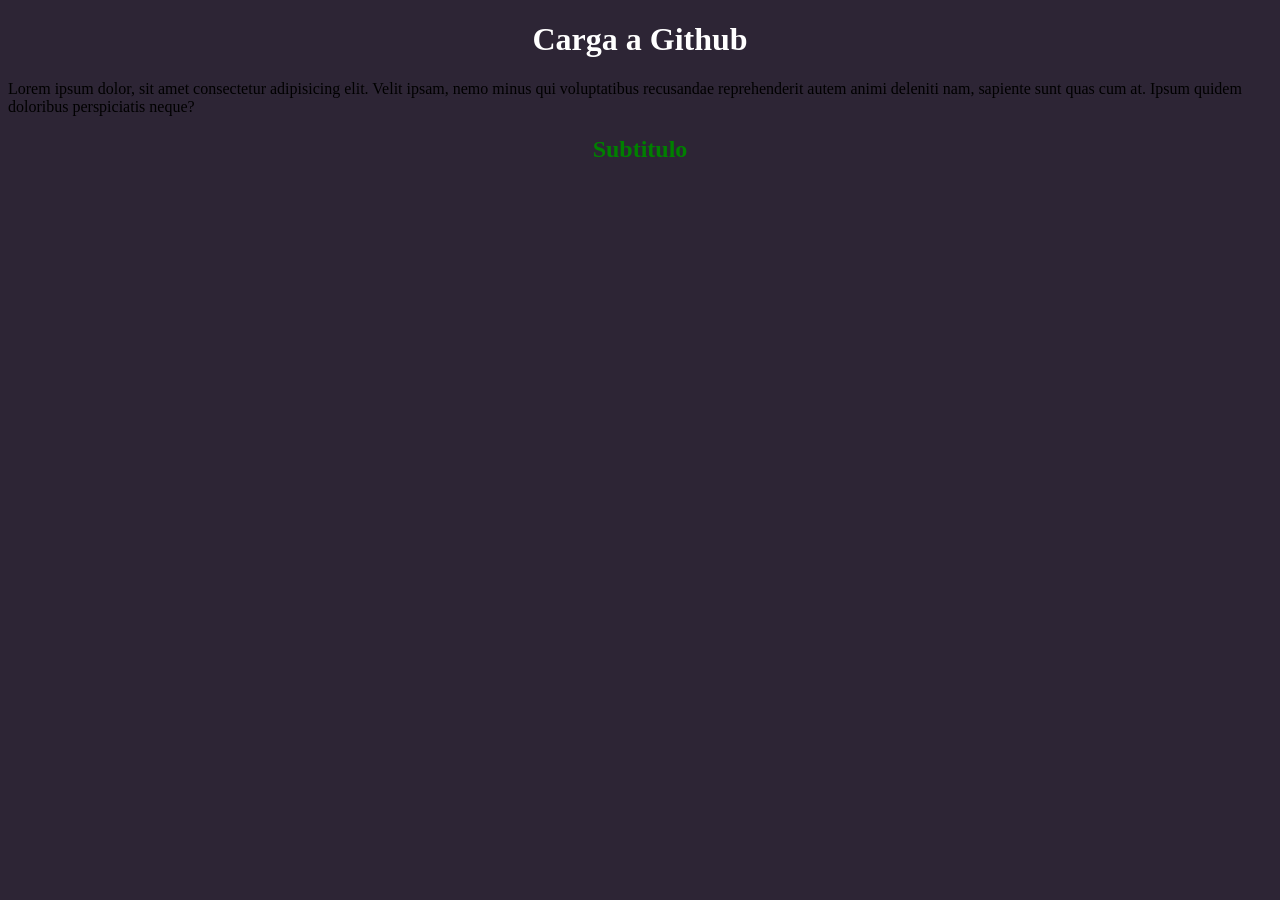
==== index.html @ 3db27cf1 "cambio 1.1" ====
<!DOCTYPE html>
<html lang="en">
<head>
    <meta charset="UTF-8">
    <meta name="viewport" content="width=device-width, initial-scale=1.0">
    <title>Subida a GH</title>
    <link rel="stylesheet" href="style.css">
</head>
<body>
    <h1>Carga a Github</h1>
    <p>Lorem ipsum dolor, sit amet consectetur adipisicing elit. Velit ipsam, nemo minus qui voluptatibus recusandae reprehenderit autem animi deleniti nam, sapiente sunt quas cum at. Ipsum quidem doloribus perspiciatis neque?</p>


    <h2>Subtitulo</h2>
</body>
</html>
---- style.css ----
body{
    background-color: rgb(45, 37, 53)
}
h1{
    color: white ;
    text-align: center;
 }
h2{
    color: green;
    text-align: center;
}
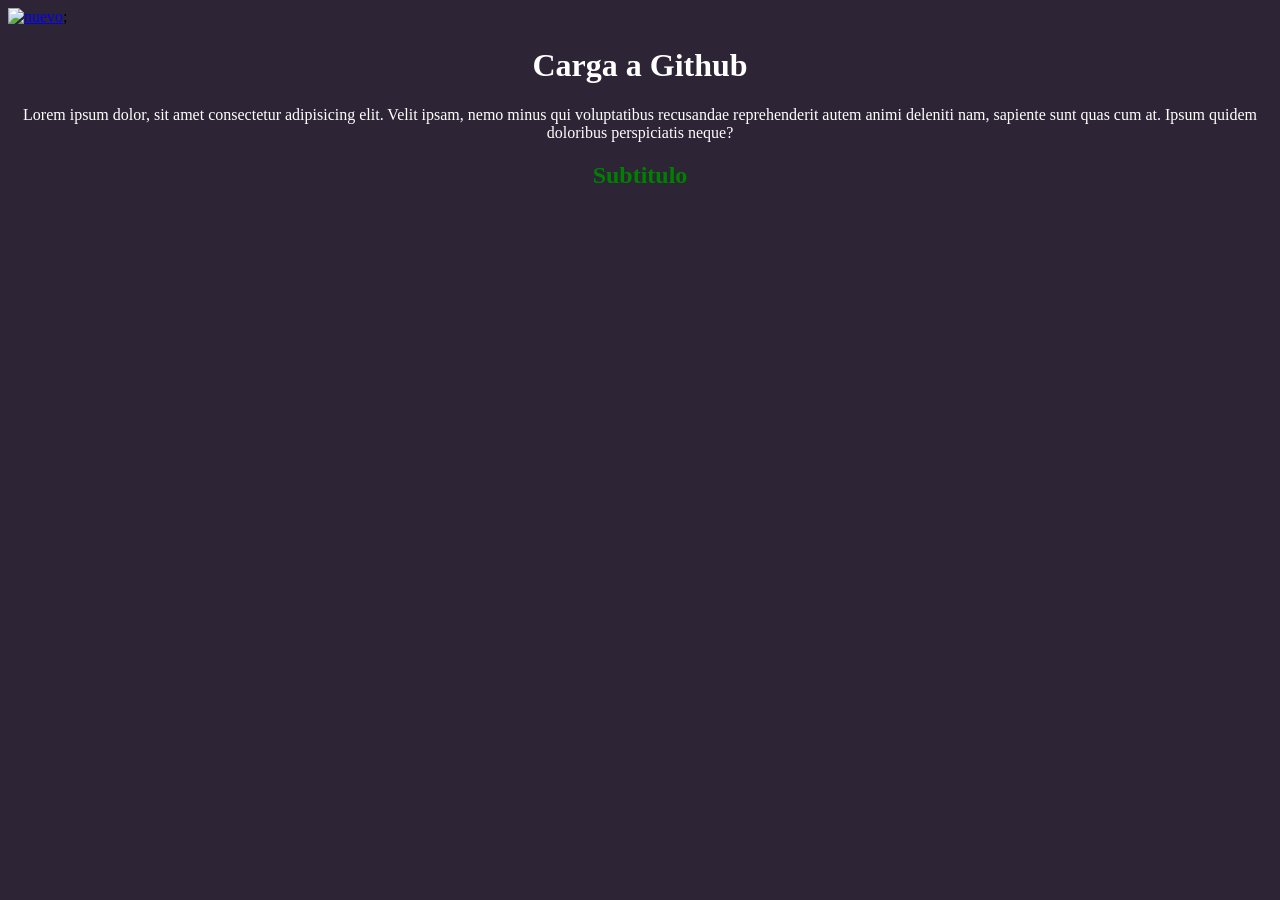
==== commit 04efd9f9: "logo prueba" ====
--- a/index.html
+++ b/index.html
@@ -7,6 +7,10 @@
     <link rel="stylesheet" href="style.css">
 </head>
 <body>
+    <nav> 
+    <a href="nuevo.html"><img width="200" src="https://www.pngwing.com/es/free-png-trify" alt="nuevo"></a>;
+
+    </nav>
     <h1>Carga a Github</h1>
     <p>Lorem ipsum dolor, sit amet consectetur adipisicing elit. Velit ipsam, nemo minus qui voluptatibus recusandae reprehenderit autem animi deleniti nam, sapiente sunt quas cum at. Ipsum quidem doloribus perspiciatis neque?</p>
 
--- a/style.css
+++ b/style.css
@@ -8,4 +8,8 @@
 h2{
     color: green;
     text-align: center;
+}
+p{
+    color: white;
+    text-align: center;
 }
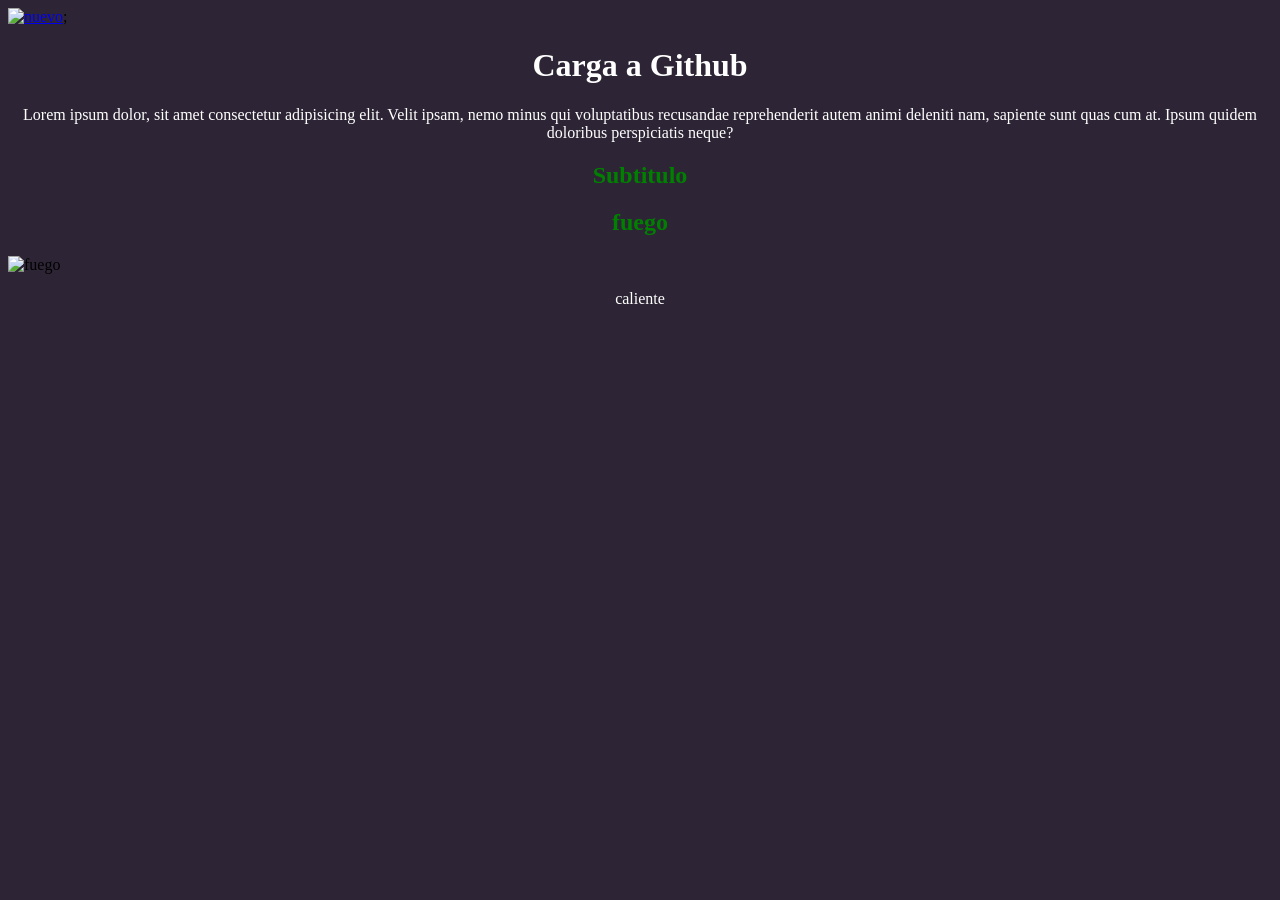
==== commit 630b4971: "prueba1deveras" ====
--- a/index.html
+++ b/index.html
@@ -8,7 +8,7 @@
 </head>
 <body>
     <nav> 
-    <a href="nuevo.html"><img width="200" src="https://www.pngwing.com/es/free-png-trify" alt="nuevo"></a>;
+    <a href="nuevo.html"><img width="200" src="https://w7.pngwing.com/pngs/389/708/png-transparent-new-new-logo-new-sign-new-design-new-symbol-red-new.png" alt="nuevo"></a>;
 
     </nav>
     <h1>Carga a Github</h1>
@@ -16,5 +16,13 @@
 
 
     <h2>Subtitulo</h2>
+
+    <article>
+<h2>
+    fuego
+</h2>
+<img  src="https://png.pngtree.com/png-clipart/20210702/ourmid/pngtree-fuego-png-png-image_3543656.jpg" alt="fuego">
+<p>caliente</p>
+</article>
 </body>
 </html>
